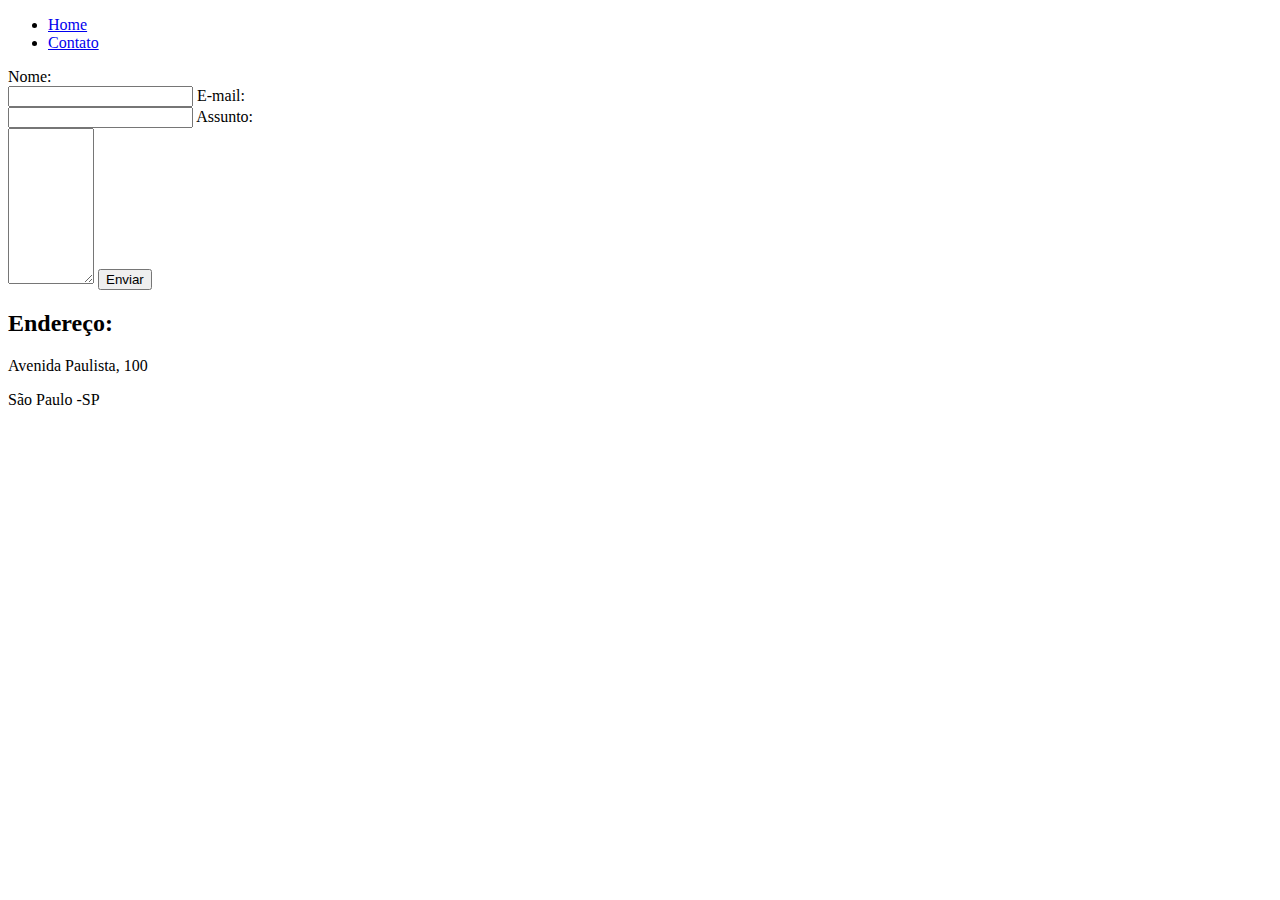
==== contato.html @ 0cef6418 "adicionano arquivos" ====
<!DOCTYPE html>
<html lang="pt-br">
<head>
    <meta charset="UTF-8">
    <meta http-equiv="X-UA-Compatible" content="IE=edge">
    <meta name="viewport" content="width=device-width, initial-scale=1.0">
    <title>Contato</title>
</head>
<body>
    <ul>
        <li><a href = "index.html" target="_blank">Home</a> </li>
        <li><a href = "contato.html" target="_blank">Contato</a> </li>
    </ul>
    <form>
        <label for="nome">Nome: </label><br>
        <input type="text" id="nome">
        <label for="email">E-mail: </label><br>
        <input type="email" id="email">
        <label for="assunto">Assunto: </label><br>
        <textarea name="assunto" id="assunto" cols="8" rows="10"></textarea>

        <button>Enviar</button>
    </form>

    <h2>Endereço:</h2>
    <p>Avenida Paulista, 100</p>
    <p>São Paulo -SP</p>
    <iframe src="https://www.google.com/maps/embed?pb=!1m18!1m12!1m3!1d3656.930388592633!2d-46.64623268538355!3d-23.570943467830485!2m3!1f0!2f0!3f0!3m2!1i1024!2i768!4f13.1!3m3!1m2!1s0x94ce59bd92bce431%3A0xc37ded133806ef0b!2sAv.%20Paulista%2C%20100%20-%20Bela%20Vista%2C%20S%C3%A3o%20Paulo%20-%20SP%2C%2001310-000!5e0!3m2!1spt-BR!2sbr!4v1652314344770!5m2!1spt-BR!2sbr" width="600" height="450" style="border:0;" allowfullscreen="" loading="lazy" referrerpolicy="no-referrer-when-downgrade"></iframe>
</body>
</html>
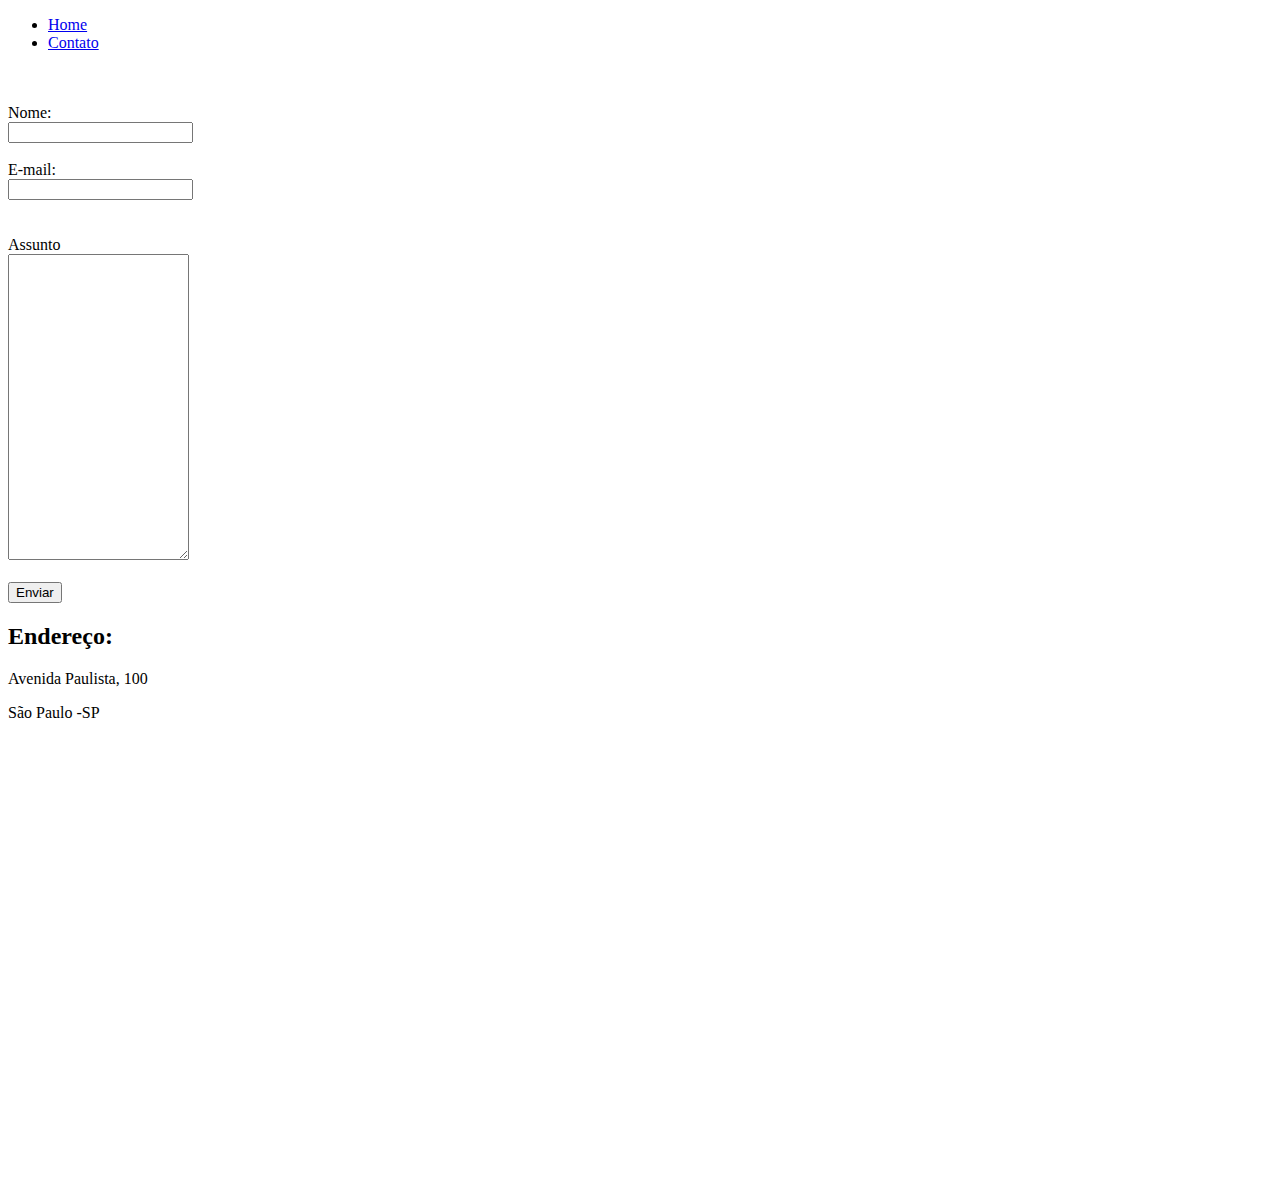
==== commit deadc6eb: "adicionando o js" ====
--- a/contato.html
+++ b/contato.html
@@ -12,19 +12,23 @@
         <li><a href = "contato.html" target="_blank">Contato</a> </li>
     </ul>
     <form>
-        <label for="nome">Nome: </label><br>
-        <input type="text" id="nome">
-        <label for="email">E-mail: </label><br>
-        <input type="email" id="email">
-        <label for="assunto">Assunto: </label><br>
-        <textarea name="assunto" id="assunto" cols="8" rows="10"></textarea>
-
-        <button>Enviar</button>
-    </form>
+        <br><br> <label for="nome">Nome: </label><br>
+         <input type="text" id="nome" onkeyup="validaNome()">
+         <div id="txtNome"></div>
+         <br><label for="email">E-mail: </label><br>
+         <input type="email" id="email" onkeyup="validaEmail()">
+         <div id="txtEmail"></div>
+         <br><br><label for="assunto">Assunto</label><br>
+         <textarea name="assunto" id="assunto" cols="20" rows="20" onkeyup="validaAssunto()"></textarea><br><br>
+         <div id="txtAssunto"></div>
+         <button onclick="enviar()">Enviar</button>
+     </form>
 
     <h2>Endereço:</h2>
     <p>Avenida Paulista, 100</p>
     <p>São Paulo -SP</p>
-    <iframe src="https://www.google.com/maps/embed?pb=!1m18!1m12!1m3!1d3656.930388592633!2d-46.64623268538355!3d-23.570943467830485!2m3!1f0!2f0!3f0!3m2!1i1024!2i768!4f13.1!3m3!1m2!1s0x94ce59bd92bce431%3A0xc37ded133806ef0b!2sAv.%20Paulista%2C%20100%20-%20Bela%20Vista%2C%20S%C3%A3o%20Paulo%20-%20SP%2C%2001310-000!5e0!3m2!1spt-BR!2sbr!4v1652314344770!5m2!1spt-BR!2sbr" width="600" height="450" style="border:0;" allowfullscreen="" loading="lazy" referrerpolicy="no-referrer-when-downgrade"></iframe>
+    <iframe src="https://www.google.com/maps/embed?pb=!1m18!1m12!1m3!1d3656.930388592633!2d-46.64623268538355!3d-23.570943467830485!2m3!1f0!2f0!3f0!3m2!1i1024!2i768!4f13.1!3m3!1m2!1s0x94ce59bd92bce431%3A0xc37ded133806ef0b!2sAv.%20Paulista%2C%20100%20-%20Bela%20Vista%2C%20S%C3%A3o%20Paulo%20-%20SP%2C%2001310-000!5e0!3m2!1spt-BR!2sbr!4v1652314344770!5m2!1spt-BR!2sbr" width="600" height="450" style="border:0;" allowfullscreen="" loading="lazy" referrerpolicy="no-referrer-when-downgrade" id="mapa" onmousemove="mapaZoom()" onmouseout="mapaNormal()"></iframe>
+
+<script src="assets/js/script.js"></script>
 </body>
 </html>